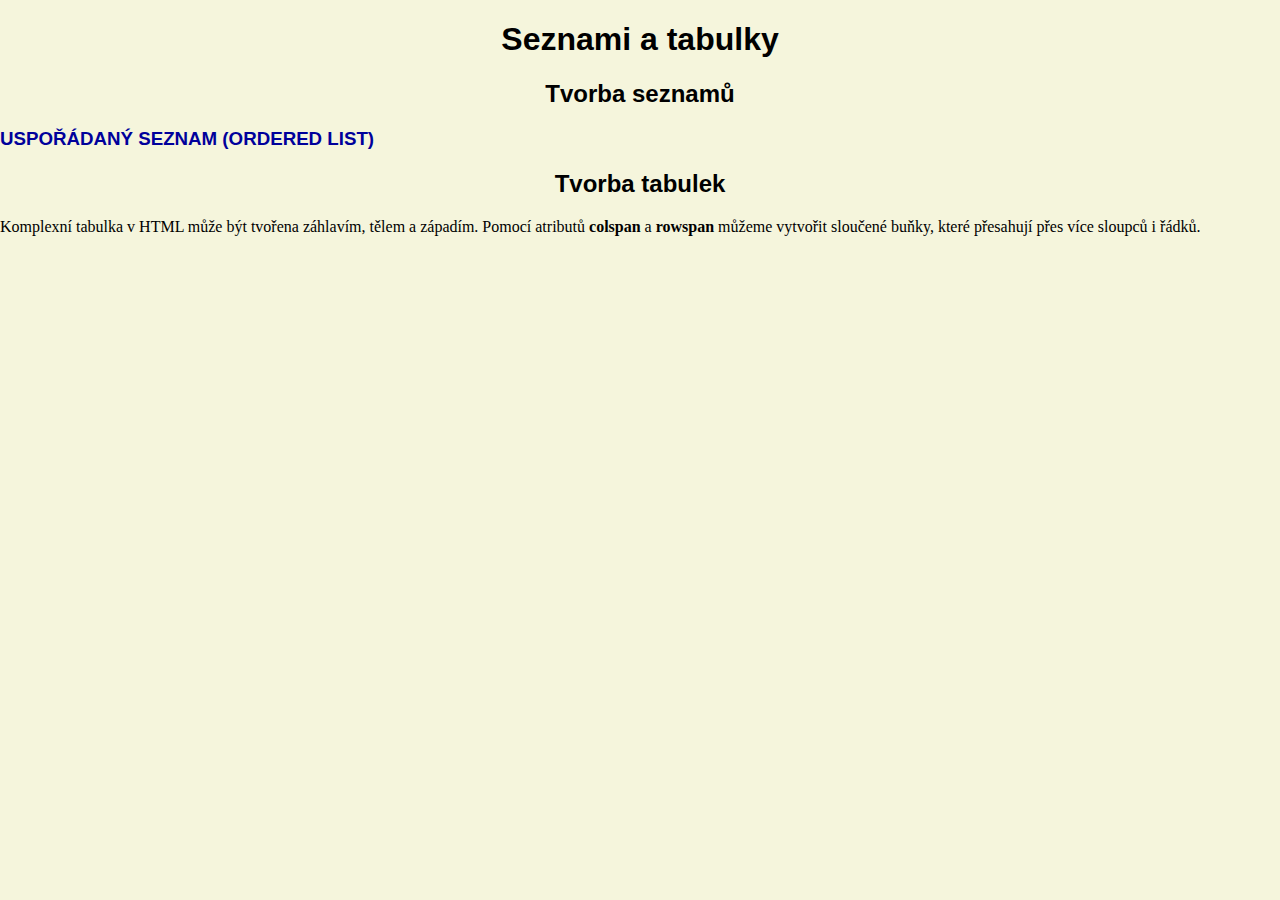
==== PVY_ukol/seznamy-tabulky.html @ e6362c24 "Add files via upload" ====
<!DOCTYPE html>
<html lang="en">
<head>
    <meta charset="UTF-8">
    <meta name="viewport" content="width=device-width, initial-scale=1.0">
    <title>Seznami a tabulky</title>
    <link rel="stylesheet" href="seznamy-tabulky.css">
</head>
<body>
    <h1>Seznami a tabulky</h1>
    <h2>Tvorba seznamů</h2>
    <h3>Uspořádaný seznam (ordered list)</h3>
    <h2>Tvorba tabulek</h2>
    <p>
        Komplexní tabulka v HTML může být tvořena záhlavím,
        tělem a západím. Pomocí atributů <strong>colspan</strong>
        a <strong>rowspan</strong> můžeme vytvořit
        sloučené buňky, které přesahují přes více sloupců i řádků.
    </p>
</body>
</html>
---- PVY_ukol/seznamy-tabulky.css ----
body{
    background-color:beige ;
    margin: 0;
    line-height: normal;
}
main{
    width: 80%;
    margin: 0 auto;
    background-color: white;
    padding: 0;
    box-sizing:content-box;
}
h1, h2, h3{
font-family: Arial, Helvetica, sans-serif;
}
h1{
    text-align: center;
}
h2{
    text-align: center;
}
h3{
    text-align: left;
    text-transform: uppercase;
    color:rgb(0, 0, 155);
}
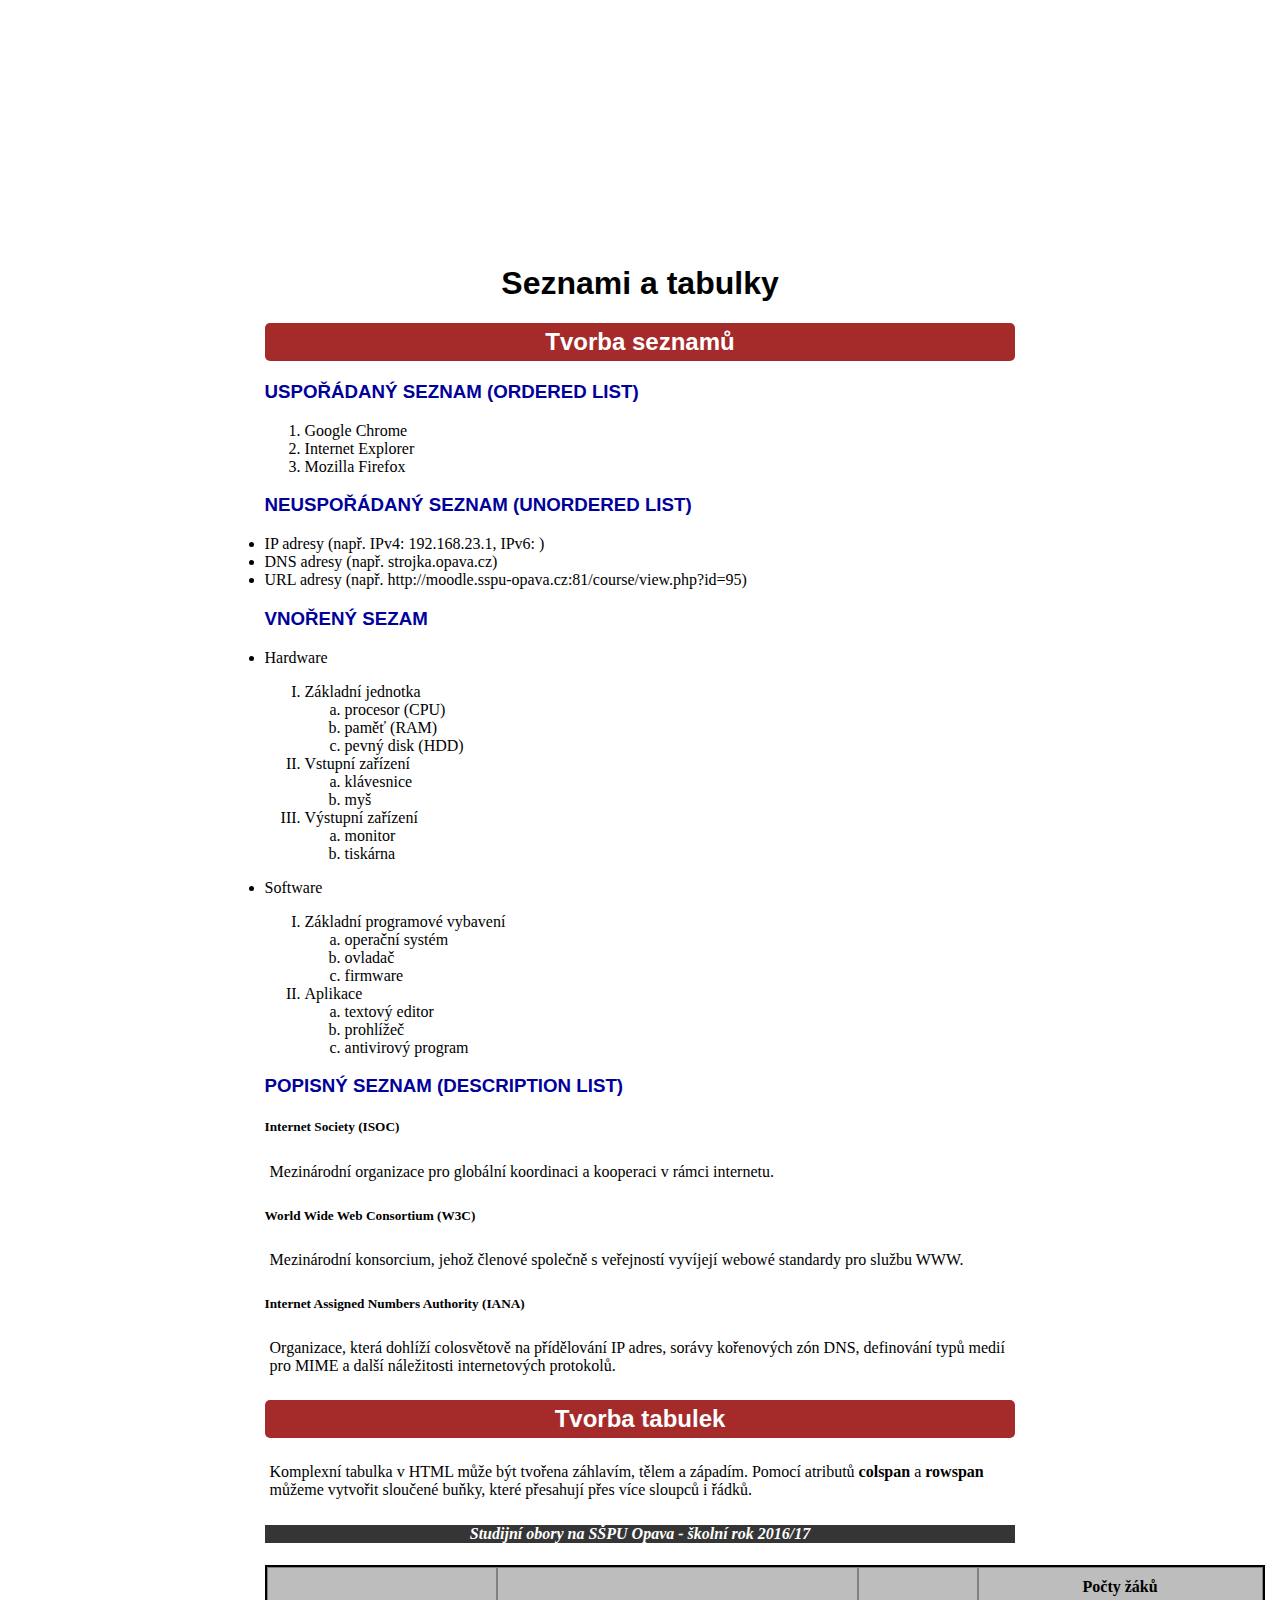
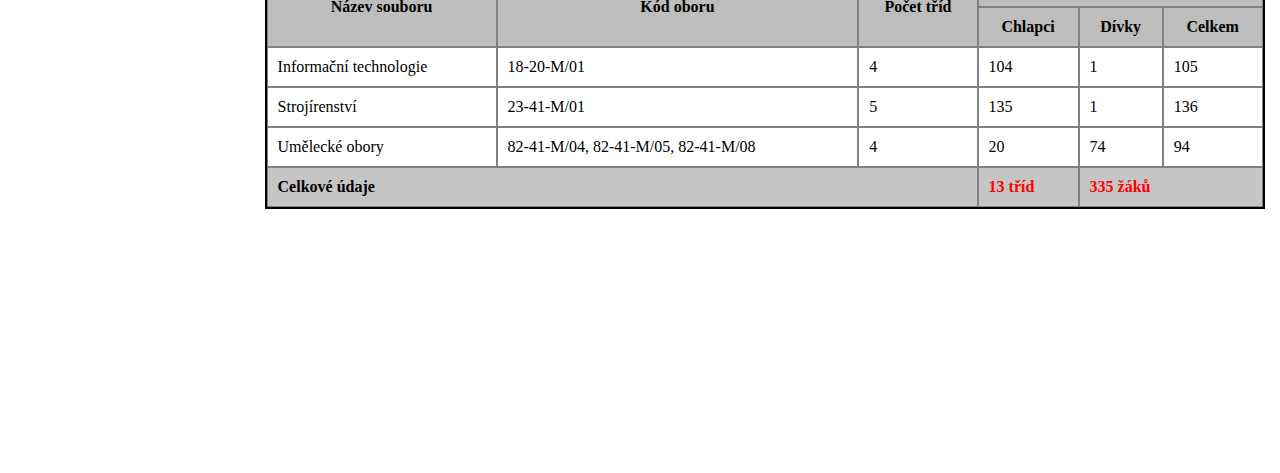
==== commit 152be42d: "Add files via upload" ====
--- a/PVY_ukol/seznamy-tabulky.html
+++ b/PVY_ukol/seznamy-tabulky.html
@@ -10,6 +10,58 @@
     <h1>Seznami a tabulky</h1>
     <h2>Tvorba seznamů</h2>
     <h3>Uspořádaný seznam (ordered list)</h3>
+    <ol>
+        <li>Google Chrome</li>
+        <li>Internet Explorer</li>
+        <li>Mozilla Firefox</li>
+    </ol>
+    <h3>Neuspořádaný seznam (Unordered list)</h3>
+    <li>IP adresy (např. IPv4: 192.168.23.1, IPv6: )</li>
+    <li>DNS adresy (např. strojka.opava.cz)</li>
+    <li>URL adresy (např. http://moodle.sspu-opava.cz:81/course/view.php?id=95)</li>
+    <h3>Vnořený sezam</h3>
+    <li>Hardware</li>
+    <ol type="I">
+        <li>Základní jednotka</li>
+        <ol type="a">
+            <li>procesor (CPU)</li>
+            <li>paměť (RAM)</li>
+            <li>pevný disk (HDD)</li>
+        </ol>
+        <li>Vstupní zařízení</li>
+        <ol type="a">
+            <li>klávesnice</li>
+            <li>myš</li>
+        </ol>
+        <li>Výstupní zařízení</li>
+        <ol type="a">
+            <li>monitor</li>
+            <li>tiskárna</li>
+        </ol>
+    </ol>
+    <li>Software</li>
+    <ol type="I">
+        <li>Základní programové vybavení</li>
+        <ol type="a">
+            <li>operační systém</li>
+            <li>ovladač</li>
+            <li>firmware</li>
+        </ol>
+        <li>Aplikace</li>
+        <ol type="a">
+            <li>textový editor</li>
+            <li>prohlížeč</li>
+            <li>antivirový program</li>
+        </ol>
+    </ol>
+    <h3>Popisný seznam (description list)</h3>
+    <h5>Internet Society (ISOC)</h5>
+    <p class="odstavec">Mezinárodní organizace pro globální koordinaci a kooperaci v rámci internetu.</p>
+    <h5>World Wide Web Consortium (W3C)</h5>
+    <p class="odstavec">Mezinárodní konsorcium, jehož členové společně s veřejností vyvíjejí webowé standardy pro službu WWW.</p>
+    <h5>Internet Assigned Numbers Authority (IANA)</h5>
+    <p class="odstavec">Organizace, která dohlíží colosvětově na přídělování IP adres, 
+        sorávy kořenových zón DNS, definování typů medií pro MIME a další náležitosti internetových protokolů.</p>
     <h2>Tvorba tabulek</h2>
     <p>
         Komplexní tabulka v HTML může být tvořena záhlavím,
@@ -17,5 +69,54 @@
         a <strong>rowspan</strong> můžeme vytvořit
         sloučené buňky, které přesahují přes více sloupců i řádků.
     </p>
+    <h4>Studijní obory na SŠPU Opava - školní rok 2016/17</h4>
+    <table>
+        <thead>
+            <tr>
+                <th rowspan="2">Název souboru</th>
+                <th rowspan="2">Kód oboru</th>
+                <th rowspan="2">Počet tříd</th>
+                <th colspan="3">Počty žáků</th>
+            </tr>
+            <tr>
+                <th>Chlapci</th>
+                <th>Dívky</th>
+                <th>Celkem</th>
+            </tr>
+        </thead>
+        <tbody>
+            <tr>
+                <td>Informační technologie</td>
+                <td>18-20-M/01</td>
+                <td>4</td>
+                <td>104</td>
+                <td>1</td>
+                <td>105</td>
+            </tr>
+            <tr>
+                <td>Strojírenství</td>
+                <td>23-41-M/01</td>
+                <td>5</td>
+                <td>135</td>
+                <td>1</td>
+                <td>136</td>
+            </tr>
+            <tr>
+                <td>Umělecké obory</td>
+                <td>82-41-M/04, 82-41-M/05, 82-41-M/08</td>
+                <td>4</td>
+                <td>20</td>
+                <td>74</td>
+                <td>94</td>
+            </tr>
+        </tbody>
+        <tfoot>
+            <tr>
+                <td colspan="3"><strong>Celkové údaje</strong></td>
+                <td class="cervena"><strong>13 tříd</strong></td>
+                <td colspan="3" class="cervena"><strong>335 žáků</strong></td>
+            </tr>
+        </tfoot>
+    </table>
 </body>
 </html>--- a/PVY_ukol/seznamy-tabulky.css
+++ b/PVY_ukol/seznamy-tabulky.css
@@ -1,6 +1,6 @@
 body{
-    background-color:beige ;
-    margin: 0;
+    background-color:rgb(255, 255, 255) ;
+    margin: 7cm;
     line-height: normal;
 }
 main{
@@ -18,9 +18,56 @@
 }
 h2{
     text-align: center;
+    color: white;
+    background-color: brown;
+    padding: 5px;
+    border-radius: 5px;
 }
+
 h3{
     text-align: left;
     text-transform: uppercase;
     color:rgb(0, 0, 155);
+}
+h5{
+    text-align: left;
+    font-weight: bold;
+}
+h4{
+    background-color: rgb(53, 53, 53);
+    font-style: italic;
+    text-align: center;
+    color: white;
+}
+table{
+    width: 1000px;
+    border-spacing: 0;
+    border-collapse: separate;
+    border: 2px solid black;
+}
+thead{
+    background-color: rgb(189, 189, 189);
+}
+tfoot{
+    background-color: rgb(197, 197, 197);
+}
+td{
+    border: 1px solid gray;
+    padding: 10px;
+    text-align: left;
+}
+th{
+    border: 1px solid gray;
+    padding: 10px;
+    text-align: center;
+    font-weight: bold;
+}
+.odstavec{
+    border-width: 40px;
+}
+.cervena{
+    color: red;
+}
+p{
+    padding: 5px;
 }